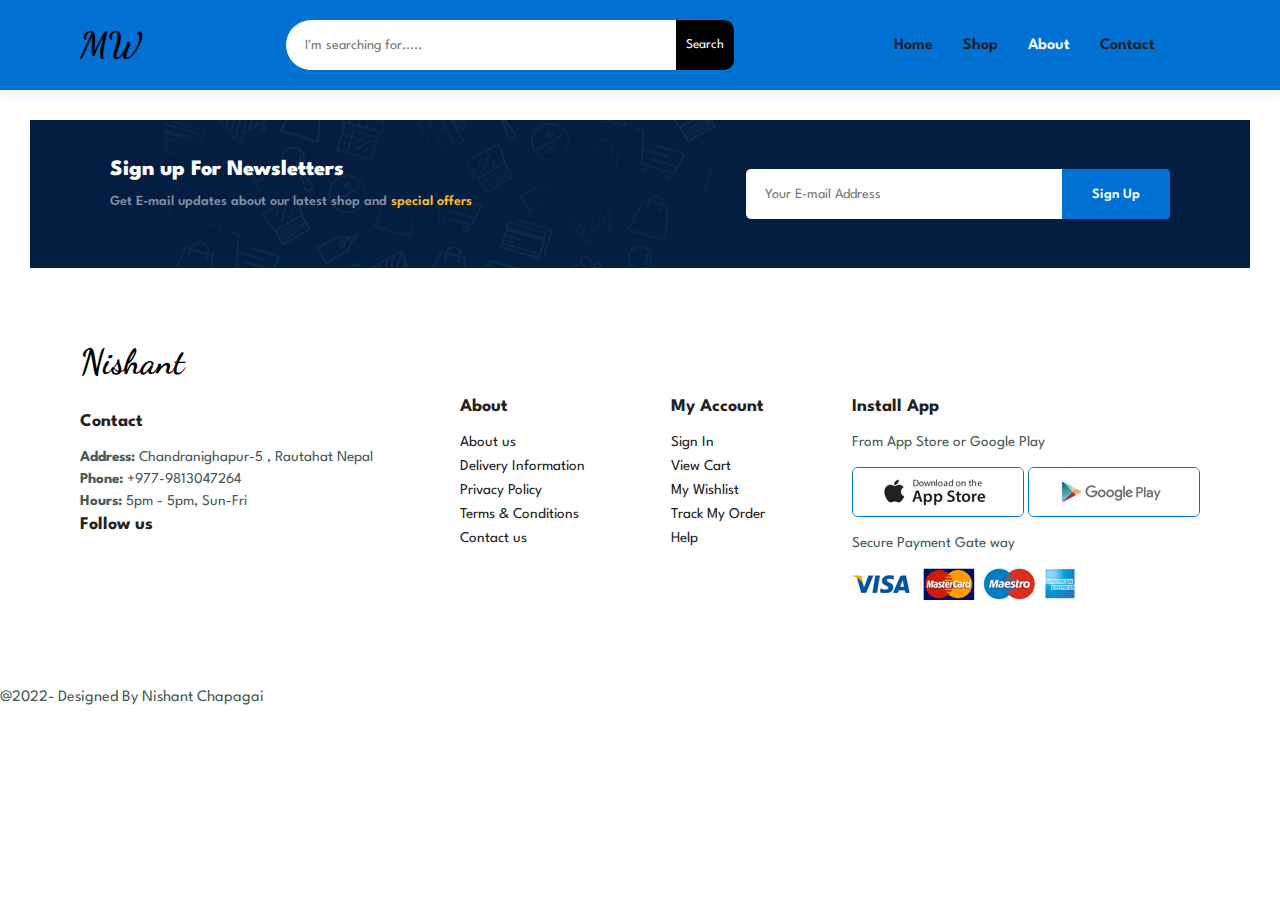
==== about.html @ f1091e09 "go frontend" ====
<!DOCTYPE html>
<html lang="en">
  <head>
    <meta charset="UTF-8" />
    <meta http-equiv="X-UA-Compatible" content="IE=edge" />
    <meta name="viewport" content="width=\, initial-scale=1.0" />
    <title>Document</title>
    <link rel="stylesheet" href="style.css" />
    <link
      rel="stylesheet"
      href="https://cdnjs.cloudflare.com/ajax/libs/font-awesome/5.15.3/css/all.min.css"
      integrity="sha512-iBBXm8fW90+nuLcSKlbmrPcLa0OT92xO1BIsZ+ywDWZCvqsWgccV3gFoRBv0z+8dLJgyAHIhR35VZc2oM/gI1w=="
      crossorigin="anonymous"
      referrerpolicy="no-referrer"
    />
  </head>
  <body>
    <section id="header">
      <div class="logo"><a href="index.html">MW</a></div>
      <div class="search">
        <input type="text" placeholder="I'm searching for....." />
        <button>Search</button>
      </div>
      <div>
        <ul id="navbar">
          <li><a href="index.html">Home</a></li>
          <li><a href="shop.html">Shop</a></li>
          <li><a class="active" href="about.html">About</a></li>
          <li><a href="contact.html">Contact</a></li>
          <li>
            <a href="cart.html"
              ><i class="fa fa-shopping-bag" aria-hidden="true"></i>
            </a>
          </li>
        </ul>
      </div>
    </section>

    <section id="newsletter">
      <div class="newstext">
        <h4>Sign up For Newsletters</h4>
        <p>
          Get E-mail updates about our latest shop and
          <span>special offers</span>
        </p>
      </div>
      <div class="form">
        <input type="text" placeholder="Your E-mail Address" />
        <button class="normal">Sign Up</button>
      </div>
    </section>

    <footer class="section-p1">
      <div class="col col1">
        <div class="logo logo1">Nishant</div>
        <h4>Contact</h4>
        <p><strong>Address:</strong> Chandranighapur-5 , Rautahat Nepal</p>
        <p><strong>Phone:</strong> +977-9813047264</p>
        <p><strong>Hours:</strong> 5pm - 5pm, Sun-Fri</p>
        <div class="follow">
          <h4>Follow us</h4>
          <div class="icon">
            <i class="fab fa-facebook"></i>
            <i class="fab fa-instagram"></i>
            <i class="fab fa-youtube"></i>
            <i class="fab fa-twitter"></i>
          </div>
        </div>
      </div>
      <div class="col">
        <h4>About</h4>
        <a href="">About us</a>
        <a href="">Delivery Information</a>
        <a href="">Privacy Policy</a>
        <a href="">Terms & Conditions</a>
        <a href="">Contact us</a>
      </div>

      <div class="col">
        <h4>My Account</h4>
        <a href="">Sign In</a>
        <a href="">View Cart</a>
        <a href="">My Wishlist</a>
        <a href="">Track My Order</a>
        <a href="">Help</a>
      </div>

      <div class="col install">
        <h4>Install App</h4>
        <p>From App Store or Google Play</p>
        <div class="row">
          <img src="img/pay/app.jpg" alt="" />
          <img src="img/pay/play.jpg" alt="" />
        </div>
        <p>Secure Payment Gate way</p>
        <img src="img/pay/pay.png" />
      </div>
    </footer>
    <div class="copyright">
      <p>@2022- Designed By Nishant Chapagai</p>
    </div>
  </body>
</html>
---- style.css ----
@import url("https://fonts.googleapis.com/css2?family=League+Spartan&family=Lobster&family=Poppins:wght@500&family=Roboto:wght@500&display=swap");
@import url("https://fonts.googleapis.com/css?family=Exo:400,700");
@import url("https://fonts.googleapis.com/css2?family=Dancing+Script&display=swap");

* {
  margin: 0px;
  padding: 0px;
  box-sizing: border-box;
  font-family: "League Spartan", sans-serif;
}

body {
  width: 100%;
}

.logo,
.logo a {
  font-family: "Dancing Script";
  font-weight: 900;
  font-size: 35px;
  text-decoration: none;
  color: #000;
}

h1 {
  font-size: 50px;
  line-height: 64px;
  color: #222;
}

h4 {
  font-size: 20px;
  color: #222;
}

h2 {
  font-size: 46px;
  line-height: 54px;
  color: #222;
}

h6 {
  font-weight: 700;
  font-size: 12px;
  text-align: center;
}

p {
  font-size: 16px;
  color: #465b53;
  margin: 15px 0 20px 0;
}

button.normal {
  font-size: 14px;
  font-weight: 600;
  padding: 15px 30px;
  color: #000;
  background-color: #fff;
  border-radius: 4px;
  cursor: pointer;
  border: none;
  outline: none;
  transition: 0.2s;
}

.section-p1 {
  padding: 40px 80px;
}

.section-m1 {
  margin: 40px 0;
}

/*header*/

#header {
  display: flex;
  align-items: center;
  justify-content: space-between;
  padding: 20px 80px;
  background-color: #0171d3; /* Updated theme color */
  box-shadow: 0 5px 15px rgba(0, 0, 0, 0.06);
  z-index: 999;
  position: sticky;
  top: 0;
  left: 0;
}

#header div ul {
  display: flex;
  align-items: center;
  justify-content: center;
}

#header div ul li {
  list-style: none;
  padding: 0px 15px;
  position: relative;
}

#header div ul li a {
  text-decoration: none;
  font-size: 16px;
  font-weight: 600;
  color: #1a1a1a;
  transition: 0.3s ease;
}

#header div ul li a:hover,
#header div ul li a.active {
  color: #ffffff; /* Updated theme color */
}

#header div ul li a.active::after,
#header div ul li a:hover::after {
  content: "";
  width: 30%;
  height: 2px;
  background-color: #0171d3; /* Updated theme color */
  position: absolute;
  bottom: -4px;
  left: 14px;
}

/*HOMEPAGE*/

#hero {
  background-image: url(img/banner.jpg);
  height: 60vh;
  width: 100%;
  background-position: top 25% right 0;
  background-size: cover;
  padding: 0 80px;
  display: flex;
  flex-direction: column;
  align-items: flex-start;
  justify-content: center;
}

#hero h4 {
  font-size: 70px; /* Updated font size */
  padding-bottom: 15px;
}

#hero h1 {
  font-size: 60px; /* Updated font size */
  line-height: 80px; /* Increased line height */
  color: #0171d3;
}

#hero h2 {
  font-size: 80px; /* Updated font size */
  line-height: 70px; /* Increased line height */
  color: #0171d3;
}

#hero p {
  font-size: 34px; /* Updated font size */
  color: ##0171d3;
  margin: 15px 0 20px 0;
}

#hero button {
  font-size: 24px; /* Updated font size */
  font-weight: 700;
  padding: 20px 50px; /* Increased padding */
  color: #fff;
  background-color: #0171d3;
  border-radius: 4px;
  cursor: pointer;
  border: none;
  outline: none;
  transition: 0.2s;
}

#hero a {
  text-decoration: none;
  color: #0171d3;
}

.section-1 {
  padding: 40px 80px;
}

#feature {
  display: flex;
  justify-content: space-between;
  flex-wrap: wrap;
  align-items: center;
}

#feature .fe-1 {
  width: 180px;
  align-items: center;
  padding: 15px 20px;
  border: 1px solid #cce7d0;
  box-shadow: 20px 20px 34px rgba(0, 0, 0, 0.06);
  border-radius: 4px;
  margin: 15px 0;
}

#feature .fe-1 h6 {
  display: inline-block;
  padding: 9px 8px 6px 8px;
  line-height: 1;
  border-radius: 4px;
  color: #0171d3; /* Updated theme color */
  background-color: #fddde4;
  margin-left: 30px;
}

#feature .fe-1 img {
  width: 100%;
  margin-bottom: 10px;
}

#feature .fe-1:hover {
  box-shadow: 10px 10px 84px rgba(70, 62, 221, 0.03);
}

#feature .fe-1:nth-child(2) h6 {
  background-color: yellow;
}

#product1 {
  text-align: center;
}

#product1 .pro {
  position: relative;
  width: 23%;
  min-width: 250px;
  padding: 10px 12px;
  border: 1px solid #cce7d0;
  border-radius: 25px;
  cursor: pointer;
  box-shadow: 20px 20px 30px rgba(0, 0, 0, 0.02);
  margin-bottom: 20px;
}

#product1 .pro img {
  width: 100%;
  border-radius: 20px;
}

#product1 .pro .des {
  text-align: start;
  padding: 10px 0;
}

#product1 .pro .des span {
  color: #606063;
  font-size: 15px;
}

#product1 .pro .des h5 {
  padding-top: 4px;
  color: #1a1a1a;
  font-size: 14px;
}

#product1 .pro .des i {
  font-size: 12px;
  color: rgb(243, 181, 25);
}

#product1 .pro .des h4 {
  padding-top: 7px;
  font-size: 15px;
  font-weight: bold;
}

.cart1 {
  line-height: 43px;
  border-radius: 50px;
  background-color: #e8f6ea;
  font-weight: 500;
  width: 40px;
  height: 40px;
  color: #0171d3; /* Updated theme color */
  position: absolute;
  bottom: 20px;
  right: 10px;
}

.container {
  display: flex;
  justify-content: space-between;
  padding-top: 20px;
  flex-wrap: wrap;
}

#banner {
  margin: 40px 0;
  display: flex;
  flex-direction: column;
  justify-content: center;
  align-items: center;
  text-align: center;
  background-image: url("img/banner/b2.jpg");
  width: 100%;
  height: 40vh;
  background-size: cover;
  background-position: center;
}

#banner h4 {
  color: white;
  font-size: 16px;
}

#banner h2 {
  color: white;
  padding: 10px 0;
  font-size: 30px;
}

#banner h2 span {
  color: red;
}

#banner button:hover {
  background-color: #0171d3; /* Updated theme color */
  color: #fff;
}

#sm-banner {
  display: flex;
  justify-content: space-between;
  flex-wrap: wrap;
}

#sm-banner .banner-box {
  margin: 40px 0;
  display: flex;
  flex-direction: column;
  justify-content: center;
  align-items: flex-start;
  background-image: url("img/banner/b17.jpg");
  min-width: 670px;
  height: 40vh;
  background-size: cover;
  background-position: center;
  padding: 30px;
}

#sm-banner .b2 {
  margin: 40px 0;
  display: flex;
  flex-direction: column;
  justify-content: center;
  align-items: flex-start;
  background-image: url("img/banner/b10.jpg");
  min-width: 670px;
  height: 40vh;
  background-size: cover;
  background-position: center;
  padding: 30px;
}

#sm-banner h4 {
  color: white;
  font-size: 20px;
  font-weight: 300;
}

#sm-banner h2 {
  color: white;
  font-size: 28px;
  font-weight: 800;
}

#sm-banner span {
  color: white;
  font-size: 14px;
  font-weight: 500;
  padding-bottom: 15px;
}

.but {
  font-size: 14px;
  font-weight: 600;
  padding: 15px 30px;
  color: white;
  background-color: transparent;
  border-radius: 4px;
  cursor: pointer;
  border: 1px solid;
  outline: none;
  transition: 0.2s;
}

#sm-banner .banner-box:hover button {
  background: #0171d3; /* Updated theme color */
  border: 1px solid #0171d3; /* Updated theme color */
}

#banner3 {
  display: flex;
  flex-wrap: wrap;
  justify-content: space-between;
  padding: 0 80px;
  align-items: center;
}

#banner3 .banner-box {
  display: flex;
  flex-direction: column;
  justify-content: center;
  align-items: flex-start;
  background-image: url("img/banner/b7.jpg");
  min-width: 30%;
  height: 30vh;
  background-size: cover;
  background-position: center;
  padding: 20px;
  margin-bottom: 20px;
}

#banner3 .b4 {
  background-image: url("img/banner/b4.jpg");
}

#banner3 .b5 {
  background-image: url("img/banner/b18.jpg");
}
#banner3 h2 {
  color: #fff;
  font-weight: 900;
  font-size: 22px;
}

#banner3 h3 {
  color: #ec544e;
  font-weight: 800;
  font-size: 15px;
}

#newsletter {
  display: flex;
  justify-content: space-between;
  flex-wrap: wrap;
  align-items: center;
  background-image: url("img/banner/b14.png");
  background-repeat: no-repeat;
  background-position: 20% 30%;
  background-color: #041e42;
  padding: 40px 80px;
  margin: 30px;
}

#newsletter .newstext h4 {
  color: #fff;
  font-size: 22px;
  font-weight: 800;
}

#newsletter .newstext p {
  font-size: 14px;
  font-weight: 600;
  color: #818ea0;
}

#newsletter .newstext p span {
  color: #ffbd27;
}

#newsletter .form {
  display: flex;
  width: 40%;
}
#newsletter input {
  height: 3.125rem;
  width: 100%;
  border-radius: 5px;
  border: 1px solid transparent;
  padding: 0 1.25em;
  outline: none;
  font-size: 14px;
  border-top-right-radius: 0;
  border-bottom-right-radius: 0;
}

#newsletter button {
  background-color: #0171d3; /* Updated theme color */
  color: #fff;
  white-space: nowrap;
  border-top-left-radius: 0;
  border-bottom-left-radius: 0;
}

footer {
  display: flex;
  justify-content: space-between;
  align-items: center;
  flex-wrap: wrap;
}

footer .col {
  display: flex;
  flex-direction: column;
  align-items: flex-start;
  margin-bottom: 20px;
}

footer .col1 {
  margin-bottom: 65px;
}

footer .logo1 {
  margin-bottom: 30px;
}

footer h4 {
  font-size: 18px;
  padding-bottom: 20px;
}

footer p {
  font-size: 15px;
  margin: 0 0 8px 0;
}

footer a {
  font-size: 15px;
  text-decoration: none;
  color: #222;
  margin-bottom: 10px;
}

footer .install {
  margin-top: 60px;
}

footer .install .row img {
  border: 1px solid #0171d3; /* Updated theme color */
  border-radius: 6px;
  cursor: pointer;
}

footer .install img {
  margin: 10px 0 15px 0;
}

footer .follow i {
  color: #465b52;
  padding-right: 4px;
  cursor: pointer;
}

footer .follow i:hover,
footer a:hover {
  color: #0171d3; /* Updated theme color */
}

/*shop page*/

#page-header .becool img {
  width: 100%;
}

#page-header h2,
#page-header p {
  color: #fff;
}

#pagenation {
  text-align: center;
}

#pagenation a {
  text-decoration: none;
  background-color: #0171d3; /* Updated theme color */
  padding: 15px 20px;
  border-radius: 4px;
  color: #fff;
  font-weight: 600;
}

#pagenation a i {
  font-size: 16px;
  font-weight: 600;
}

/*details*/

#prodetails {
  display: flex;
  margin-top: 10px;
}

#prodetails .single-pro-image {
  width: 40%;
  margin-right: 50px;
}

.small-img-group {
  display: flex;
  justify-content: space-between;
}

.small-image-col {
  flex-basis: 24%;
  cursor: pointer;
}

#prodetails .single-pro-details {
  width: 50%;
  padding-top: 30px;
}

#prodetails .single-pro-details h4 {
  padding: 40px 0 20px 0;
}

#prodetails .single-pro-details h2 {
  font-size: 26px;
}

#prodetails .single-pro-details select {
  display: block;
  padding: 5px 10px;
  margin-bottom: 10px;
}

#prodetails .single-pro-details input {
  width: 50px;
  height: 47px;
  font-size: 16px;
  padding-left: 10px;
  margin-right: 10px;
}

#prodetails .single-pro-details button {
  background-color: #0171d3; /* Updated theme color */
  color: #fff;
}

#prodetails .single-pro-details input:focus {
  outline: none;
}
#prodetails .single-pro-details .color {
  background-color: #103755;
  padding-left: 0.5rem;
  padding-right: 0.5rem;
  padding-top: 0.5rem;
  padding-bottom: 0.5rem;
  color: #fff;
  margin-top: 15px;
  margin-bottom: 15px;
}
#prodetails .single-pro-details span {
  line-height: 25px;
}

#gyapu .ban img {
  width: 100%;
}

#header .search {
  display: flex;
  width: 40%;
}

#header input {
  height: 3.125rem;
  width: 100%;
  border-radius: 50px;
  border: 1px solid transparent;
  padding: 0 1.25em;
  outline: none;
  font-size: 14px;
  border-top-right-radius: 0;
  border-bottom-right-radius: 0;
}

#header button {
  background-color: #000000; /* Updated theme color */
  color: #fff;
  white-space: nowrap;
  border-top-left-radius: 0;
  border-bottom-left-radius: 0;
  width: 15%;
  border: none;
  border-top-right-radius: 10px;
  border-bottom-right-radius: 10px;
  cursor: pointer;
}
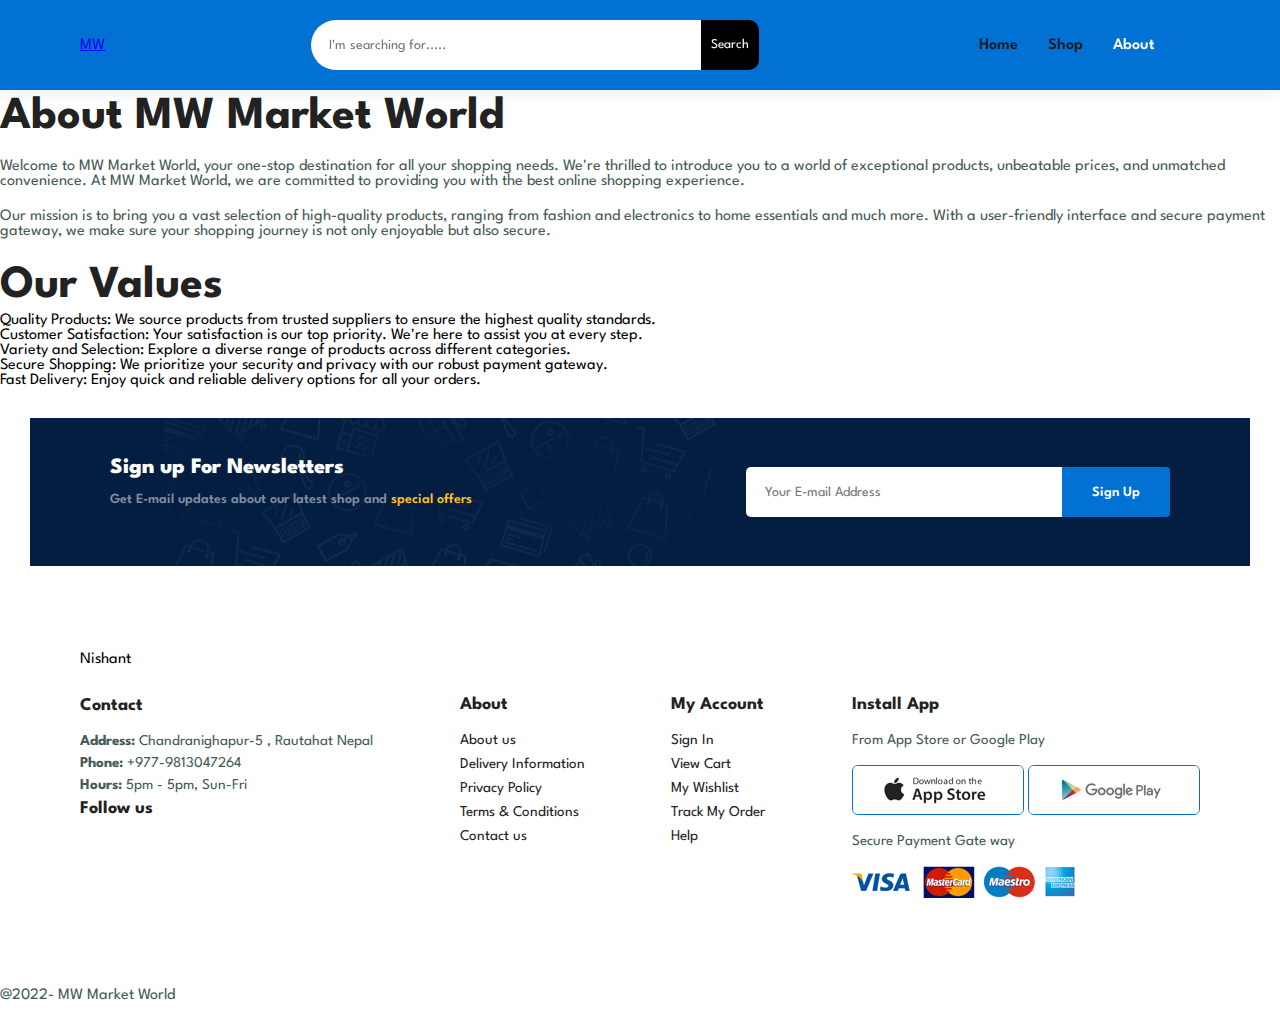
==== commit 2c7f14aa: "something something something something" ====
--- a/about.html
+++ b/about.html
@@ -26,7 +26,6 @@
           <li><a href="index.html">Home</a></li>
           <li><a href="shop.html">Shop</a></li>
           <li><a class="active" href="about.html">About</a></li>
-          <li><a href="contact.html">Contact</a></li>
           <li>
             <a href="cart.html"
               ><i class="fa fa-shopping-bag" aria-hidden="true"></i>
@@ -35,7 +34,53 @@
         </ul>
       </div>
     </section>
+    <section id="about-us">
+      <div class="about-text">
+        <h2>About MW Market World</h2>
+        <p>
+          Welcome to MW Market World, your one-stop destination for all your
+          shopping needs. We're thrilled to introduce you to a world of
+          exceptional products, unbeatable prices, and unmatched convenience. At
+          MW Market World, we are committed to providing you with the best
+          online shopping experience.
+        </p>
+        <p>
+          Our mission is to bring you a vast selection of high-quality products,
+          ranging from fashion and electronics to home essentials and much more.
+          With a user-friendly interface and secure payment gateway, we make
+          sure your shopping journey is not only enjoyable but also secure.
+        </p>
+      </div>
+    </section>
 
+    <section id="our-values">
+      <div class="values">
+        <h2>Our Values</h2>
+        <ul>
+          <li>
+            <i class="fas fa-check"></i> Quality Products: We source products
+            from trusted suppliers to ensure the highest quality standards.
+          </li>
+          <li>
+            <i class="fas fa-check"></i> Customer Satisfaction: Your
+            satisfaction is our top priority. We're here to assist you at every
+            step.
+          </li>
+          <li>
+            <i class="fas fa-check"></i> Variety and Selection: Explore a
+            diverse range of products across different categories.
+          </li>
+          <li>
+            <i class="fas fa-check"></i> Secure Shopping: We prioritize your
+            security and privacy with our robust payment gateway.
+          </li>
+          <li>
+            <i class="fas fa-check"></i> Fast Delivery: Enjoy quick and reliable
+            delivery options for all your orders.
+          </li>
+        </ul>
+      </div>
+    </section>
     <section id="newsletter">
       <div class="newstext">
         <h4>Sign up For Newsletters</h4>
@@ -97,7 +142,7 @@
       </div>
     </footer>
     <div class="copyright">
-      <p>@2022- Designed By Nishant Chapagai</p>
+      <p>@2022- MW Market World</p>
     </div>
   </body>
 </html>
--- a/style.css
+++ b/style.css
@@ -13,13 +13,9 @@
   width: 100%;
 }
 
-.logo,
-.logo a {
-  font-family: "Dancing Script";
-  font-weight: 900;
-  font-size: 35px;
-  text-decoration: none;
-  color: #000;
+.logo img {
+  width: 80px;
+  height: auto;
 }
 
 h1 {
@@ -126,7 +122,7 @@
 /*HOMEPAGE*/
 
 #hero {
-  background-image: url(img/banner.jpg);
+  background-image: url(img/banner.png);
   height: 60vh;
   width: 100%;
   background-position: top 25% right 0;
@@ -157,7 +153,7 @@
 
 #hero p {
   font-size: 34px; /* Updated font size */
-  color: ##0171d3;
+  color: #0171d3;
   margin: 15px 0 20px 0;
 }
 
@@ -676,7 +672,7 @@
 }
 
 #header button {
-  background-color: #000000; /* Updated theme color */
+  background-color: #000000;
   color: #fff;
   white-space: nowrap;
   border-top-left-radius: 0;
